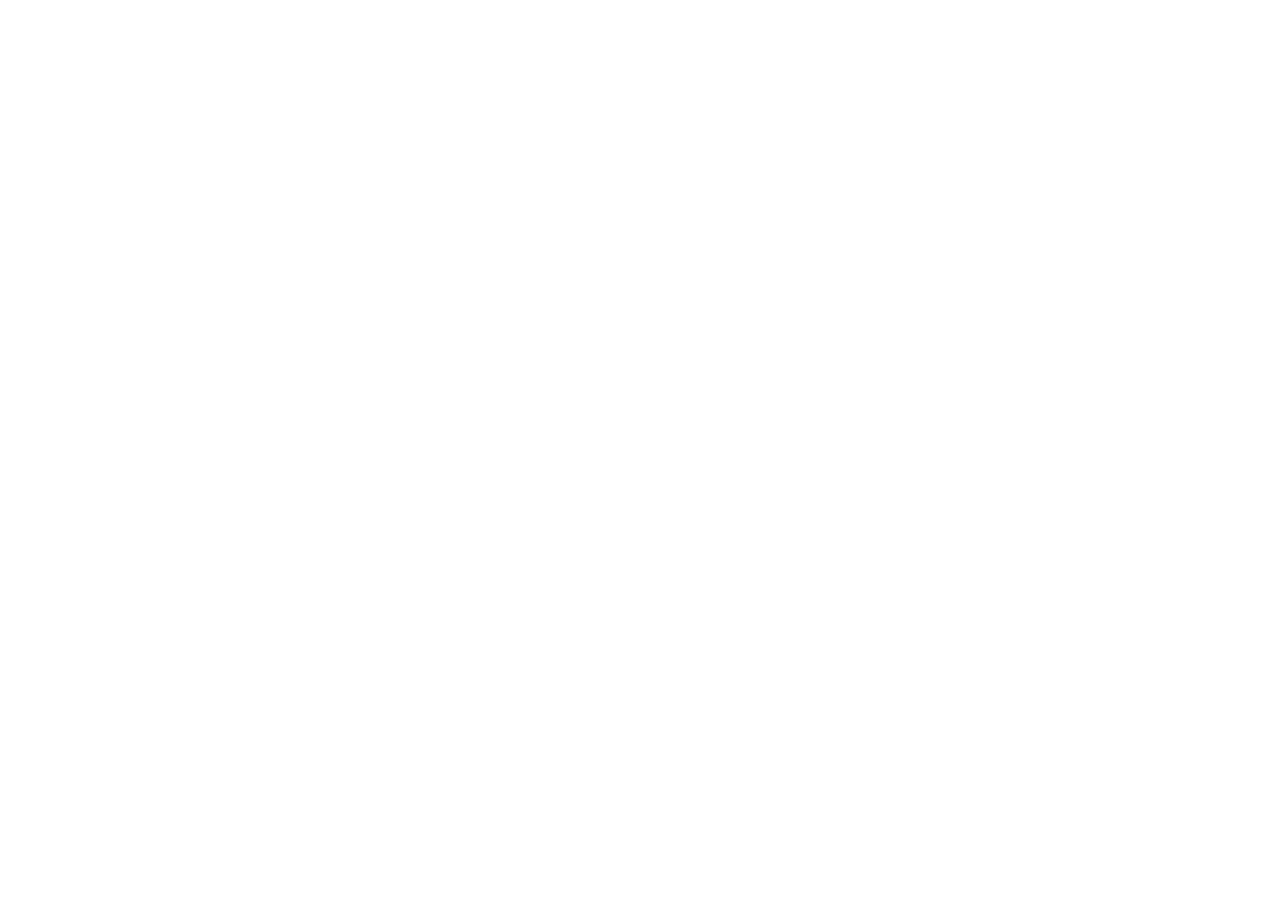
==== index.html @ 4032a8dc "Initial commit" ====
<!DOCTYPE html>
<html lang="en">
<head>
    <meta charset="UTF-8">
    <meta name="viewport" content="width=device-width, initial-scale=1.0">
    <title>Main</title>
</head>
<body>
    <a href="html_assignment_1/index.html"></a>
    <a href="html_assignment_2/media.html"></a>
</body>
</html>
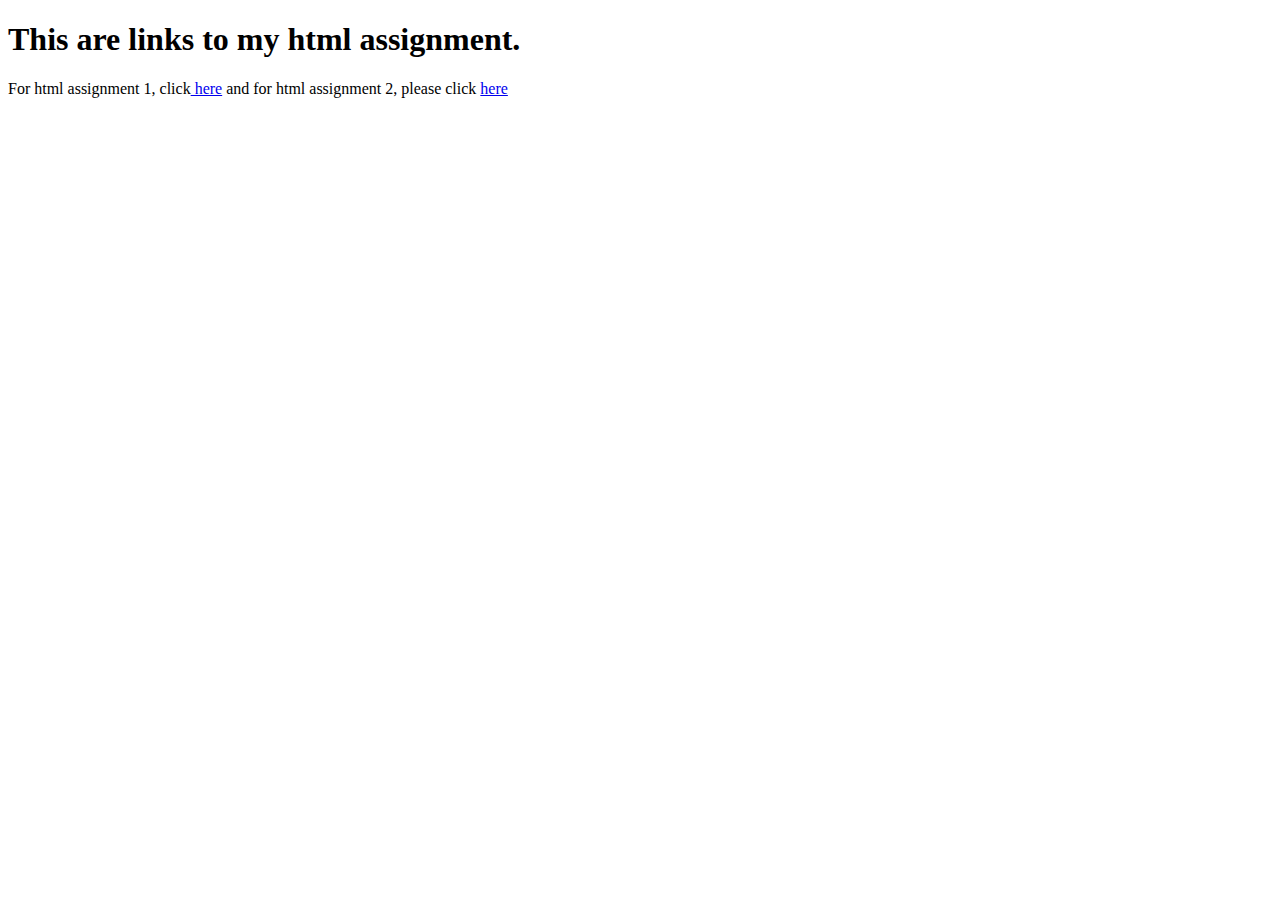
==== commit 499f4fc6: "Updated index.html file" ====
--- a/index.html
+++ b/index.html
@@ -6,7 +6,9 @@
     <title>Main</title>
 </head>
 <body>
-    <a href="html_assignment_1/index.html"></a>
-    <a href="html_assignment_2/media.html"></a>
+    <h1>
+        This are links to my html assignment.
+    </h1>
+    <p>For html assignment 1, click<a href="html_assignment_1/index.html"> here</a> and for html assignment 2, please click <a href="html_assignment_2/media.html">here</a></p>
 </body>
 </html>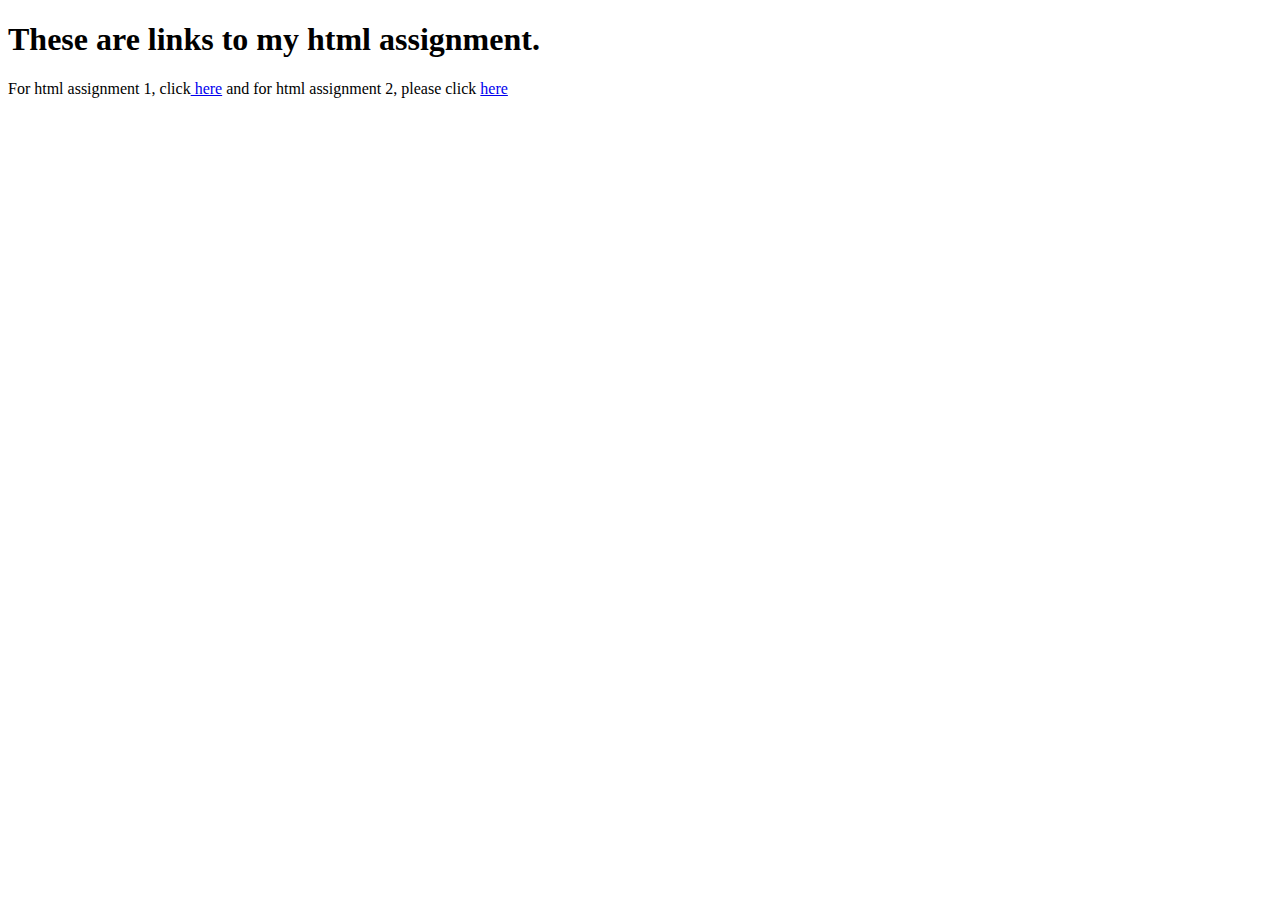
==== commit 04a1384b: "Updated index.html file" ====
--- a/index.html
+++ b/index.html
@@ -7,7 +7,7 @@
 </head>
 <body>
     <h1>
-        This are links to my html assignment.
+        These are links to my html assignment.
     </h1>
     <p>For html assignment 1, click<a href="html_assignment_1/index.html"> here</a> and for html assignment 2, please click <a href="html_assignment_2/media.html">here</a></p>
 </body>
